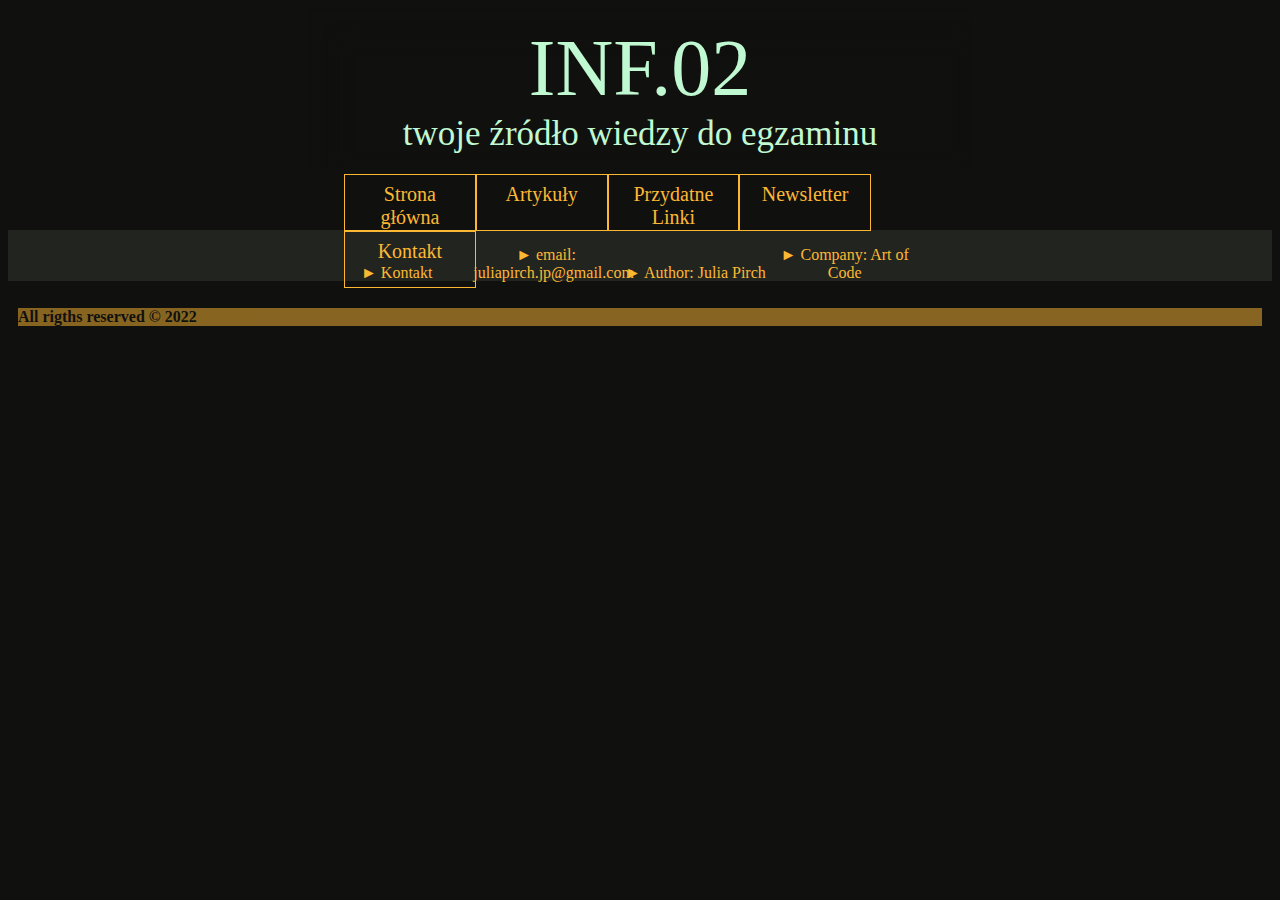
==== articles.html @ a3ed99f0 "On branch main Pirwszy commit, wcześniej nie wiedziałam że mam na bieżąco korzystać z repozytorium w" ====
<!DOCTYPE html>
<html lang="pl">
<head>
    <meta charset="UTF-8">
    <meta http-equiv="X-UA-Compatible" content="IE=edge">
    <meta name="viewport" content="width=device-width, initial-scale=1.0">
    <link rel="stylesheet" href="pseudo.css">
    <title>Document</title>
</head>
<body>
    <header>
        <div class="baner">
         <span>INF.02</span><br>twoje źródło wiedzy do egzaminu
       </div>

       <nav>
        <ol>
         <a href="index.html"><li>Strona główna</li></a>
         <a href="articles.html"><li>Artykuły</li></a>
         <a href="links.html"><li>Przydatne Linki</li></a>
         <a href="newsletter.html"><li>Newsletter</li></a>
         <a href="contact.html"><li>Kontakt</li></a>
        </ol>
     </nav>

    </header>

    <div class="container"></div>




    <footer>
        <div class="footer">
            <p>Kontakt</p>
            <p><a href="mailto:juliapirch.jp@gmail.com">email: juliapirch.jp@gmail.com</a></p>
            <p>Author: Julia Pirch</p>
            <p>Company: Art of Code</p>
        </div>
        <div id="rights">All rigths reserved ©</div>
        
    </footer>




    


</body>
</html>
---- pseudo.css ----
/* Znacznik dla body */

body{
    background-color: #10110F;
    font-family: American Typewriter, serif;
    color: #FDB833;
}





/* Nagłówek z banerem */
header{
    width: 100%;
    height: 15vw;
}

.baner{
    width: 50%;
    margin: auto;
    margin: 5px auto;
    text-align: center;
    font-size: 35px;
    background: url("https://cdn.pixabay.com/photo/2014/05/27/23/32/matrix-356024__340.jpg");
    color: #C0F8D1;
    box-shadow: inset 15px 15px 15px 15px #10110F;
    padding: 15px;
    font-family: Bookman, URW Bookman L, serif;
    
}

.baner span{
    font-size: 80px;
    font-family: Luminari, fantasy;
    opacity: 1.0;
}

header nav{
    width:50%;
    margin: auto;
}

header nav ol
{
	list-style-type: none;
	font-size: 20px;
	display: inline-block;
    width: 100%;
    margin-block-start: 0;
    padding-inline-start: 20px;
}

nav ol a
{
    color: #FDB833;
	text-decoration: none;
	display: block;
}

header nav ol > a
{
    width:18%;
    text-align: center;
    float:left;
	height: 39px; 
    border: 1px solid #FDB833;
    padding:8px;
}






/* Stopka */
footer{
    clear:both; 
    height:4vw;
    background-color: #222420;
    width:100%;
    margin: auto;
}


.footer{
    width:50%;
    margin:auto;
}

footer .footer p{
    display:inline-block;
    width: 23%;
    text-align:center;
}

#rights{
    margin: 10px;
    color: #10110F;
    background-color: #FDB833;
    font-weight: bold;
    opacity: 0.5;
}

#rights::after{
    content:" 2022";
}





/* Podstawowe parametry dla używanych elementów */
.container{
    position:relative;
    height: fit-content;
    width: 60%;
    margin:auto;
    margin-top: 30px;
}

.short{
    height: 30vw;
}

a:any-link{
    color: #FDB833;
    text-decoration: none;
}

h1{
    font-family: Courier New, monospace;
    padding-top: 10px;
    font-size:50px;
    text-align:center;
}

h3{
    font-family: Courier New, monospace;
    font-size: 25px;
}

.container p{
    font-size: 20px;
    margin-bottom: 30px;
    padding-bottom: 12px;
    text-align: justify;
}

p::before{
    content: "► ";
}

::selection{
    background-color: #2F3831;
}

article{
    background-color: #FDB833;
    font-size: 20px;
    margin: 15px;
    padding: 5px;
    color: #10110F;
}

form :not(.newsletter){
    height: 15vh;
    color: #10110F;
}

article h1{
    font-family: American Typewriter, serif;
    font-size: 30px;
    text-align: left;
}

article img{
    float:right;
    height: 15vh;
    width: 25%;
}






/* Zakładka kontakt */
#business_card{
    width: 100%;
    height: 40vh;
    color: #10110F;
    padding: 10px;
    background-color: #FDB833;
    text-align: center;
}

#business_card a:any-link{
    color: #10110F;
}

#social_media, #data{
    margin-top: 50px;
    float:left;
    width: 50%;
}

.fa {
    padding: 20px;
    margin-bottom: 20px;
    font-size: 30px;
    width: 40%;
    text-align: center;
    text-decoration: none;
    display: inline-block;
  }
  
.fa:hover {
    opacity: 0.7;
  }

.fa-facebook {
    background: #3B5998;
    color: white;
  }

.fa-twitter {
    background: #55ACEE;
    color: white;
  }

.fa-instagram {
    background: #f09433; 
    background: -moz-linear-gradient(45deg, #f09433 0%, #e6683c 25%, #dc2743 50%, #cc2366 75%, #bc1888 100%); 
    background: -webkit-linear-gradient(45deg, #f09433 0%,#e6683c 25%,#dc2743 50%,#cc2366 75%,#bc1888 100%); 
    background: linear-gradient(45deg, #f09433 0%,#e6683c 25%,#dc2743 50%,#cc2366 75%,#bc1888 100%); 
    filter: progid:DXImageTransform.Microsoft.gradient( startColorstr='#f09433', endColorstr='#bc1888',GradientType=1 );
}

.fa-google {
    background: #dd4b39;
    color: white;
  }





/* Newsletter */
section{
    background-color: #f48c1d;
    width: 80%;
    margin: 10px auto !important;
    color:#10110F;
    margin: 20px;
    padding: 20px;
    text-align: justify;
}

.newsletter h1{
        text-align: center;
        font-size: 50px;
        color: #10110F;
}

#agreement_label{
    font-size: 15px;
    text-align: justify !important;
}

.newsletter button{
    width: 50%;
    margin: auto;
    display: block;
}

form{
    width: 100%;
}

/*
    Notatki własne

color: 
#C0F8D1 jasnozielony logo
#10110F background
#FDB833 żółty
#002A27 szmaragdowy


czcionki:
American Typewriter, serif
font-family: Luminari, fantasy; nagłówek/baner
font-family: Courier New, monospace
*/
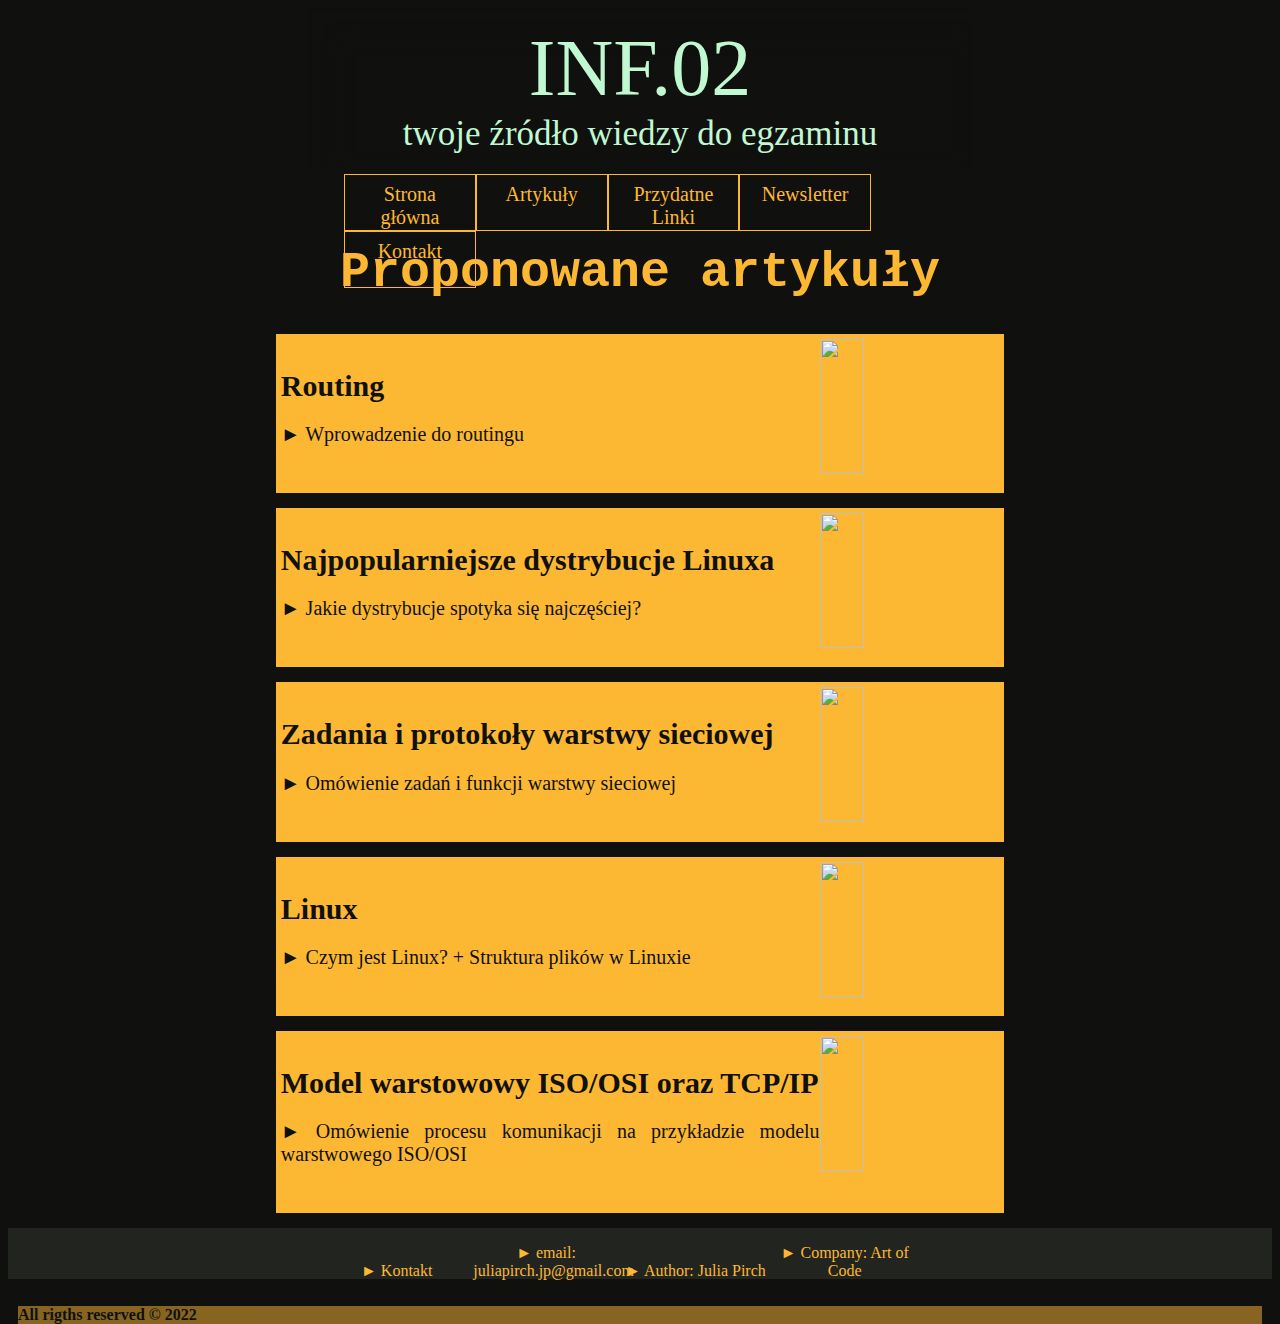
==== commit 296b4a38: "ostateczne zmiany" ====
--- a/articles.html
+++ b/articles.html
@@ -25,10 +25,41 @@
 
     </header>
 
-    <div class="container"></div>
+    <div class="container">
+        <h1>Proponowane artykuły</h1>
 
+        <article>
+            <img src="https://cdn.pixabay.com/photo/2018/12/10/10/21/earth-3866609__340.jpg" alt="">
+            <a href="https://pasja-informatyki.pl/sieci-komputerowe/warstwa-sieciowa-wprowadzenie-ruting/"><h1>Routing</h1>
+            <p>Wprowadzenie do routingu</p></a>
+        </article>
 
+        <article>
+            <img src="https://cdn.pixabay.com/photo/2014/03/24/10/46/tux-293844_960_720.png" alt="">
+            <a href="https://dailyweb.pl/linux-najlepsze-wersje-dystrybucje-windows-macos/"><h1>Najpopularniejsze dystrybucje Linuxa</h1>
+            <p>Jakie dystrybucje spotyka się najczęściej?</p></a>
+        </article>
 
+        <article>
+            <img src="https://cdn.pixabay.com/photo/2018/03/15/16/11/background-3228704__340.jpg" alt="">
+            <a href="https://pasja-informatyki.pl/sieci-komputerowe/zadania-i-protokoly-warstwy-sieciowej/"><h1>Zadania i protokoły warstwy sieciowej</h1>
+            <p>Omówienie  zadań i funkcji warstwy sieciowej</p></a>
+
+        </article>
+
+        <article>
+            <img src="https://cdn.pixabay.com/photo/2016/08/14/16/17/internet-1593256__340.jpg" alt="">
+            <a href="https://miroslawzelent.pl/kurs-linux/czym-jest-linux-struktura-plikow/"><h1>Linux</h1>
+            <p>Czym jest Linux? + Struktura plików w Linuxie</p></a>
+        </article>
+
+        <article>
+            <img src="https://cdn.pixabay.com/photo/2014/04/02/10/58/pyramids-305074__340.png" alt="">
+            <a href="https://pasja-informatyki.pl/sieci-komputerowe/modele-warstwowe-iso-osi-tcp-ip/"><h1>Model warstowowy ISO/OSI oraz TCP/IP</h1>
+            <p>Omówienie procesu komunikacji na przykładzie modelu warstwowego ISO/OSI </p></a>
+        </article>
+
+    </div>
 
     <footer>
         <div class="footer">
@@ -42,10 +73,5 @@
     </footer>
 
 
-
-
-    
-
-
 </body>
 </html>
--- a/pseudo.css
+++ b/pseudo.css
@@ -278,6 +278,17 @@
     width: 100%;
 }
 
+
+
+
+
+/* Artykuły */
+article a:any-link{
+    color: #10110F;
+    text-decoration: none;
+}
+
+
 /*
     Notatki własne
 
